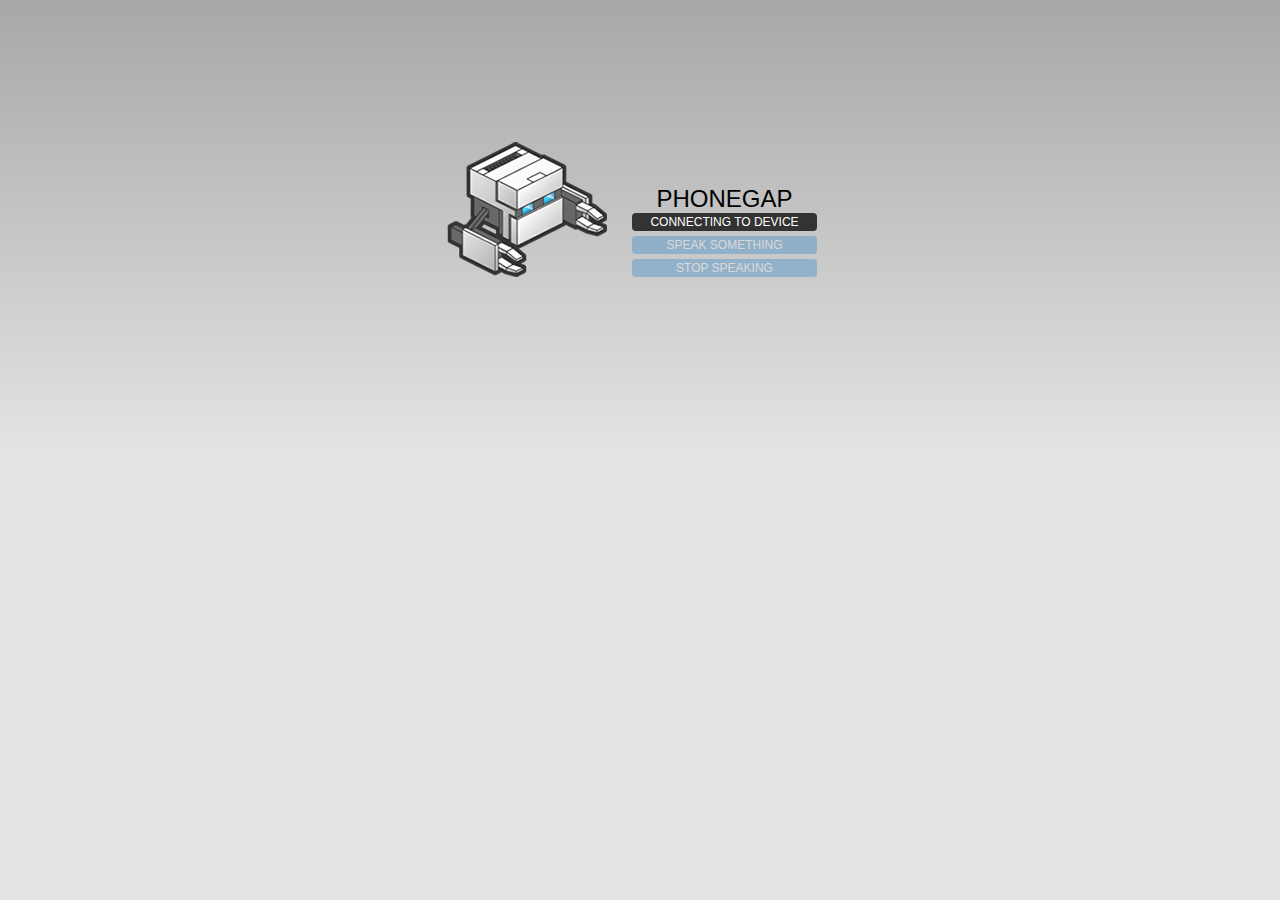
==== www/index.html @ f7795643 "PhoneGap MobileAccessibility Test Application for iOS and Android" ====
<!DOCTYPE html>
<!--
    Licensed to the Apache Software Foundation (ASF) under one
    or more contributor license agreements.  See the NOTICE file
    distributed with this work for additional information
    regarding copyright ownership.  The ASF licenses this file
    to you under the Apache License, Version 2.0 (the
    "License"); you may not use this file except in compliance
    with the License.  You may obtain a copy of the License at

    http://www.apache.org/licenses/LICENSE-2.0

    Unless required by applicable law or agreed to in writing,
    software distributed under the License is distributed on an
    "AS IS" BASIS, WITHOUT WARRANTIES OR CONDITIONS OF ANY
     KIND, either express or implied.  See the License for the
    specific language governing permissions and limitations
    under the License.
-->
<html>
    <head>
        <meta charset="utf-8" />
        <meta name="format-detection" content="telephone=no" />
        <meta name="viewport" content="user-scalable=no, initial-scale=1, maximum-scale=1, minimum-scale=1, width=device-width, height=device-height, target-densitydpi=device-dpi" />
        <link rel="stylesheet" type="text/css" href="css/index.css" />
        <title>PhoneGap Accessibility</title>
    </head>
    <body>
        <div class="app">
            <h1>PhoneGap</h1>
            <div id="devicereadystatus" role="status" class="statusitem blink">
                <p class="deviceready off">Connecting to Device</p>
                <p class="deviceready on">Device is Ready</p>
            </div>
            <div class="ios-specific android-specific">
                <div id="screenreaderstatus" role="status" class="statusitem blink">
                    <p class="screenreader off">Screen Reader is OFF</p>
                    <p class="screenreader on">Screen Reader is ON</p>
                </div>
            </div>
            <div class="android-specific">
                <div id="chromevoxstatus" role="alert" class="statusitem blink" hidden="hidden">
                    <p class="chromevox alert">ChromeVox is UNAVAILABLE</p>
                </div>
            </div>
            <div class="ios-specific android-specific">
                <div id="closedcaptioningstatus" role="status" class="statusitem blink">
                    <p class="closedcaptioning off">Closed Captioning is OFF</p>
                    <p class="closedcaptioning on">Closed Captioning is ON</p>
                </div>
            </div>
            <div class="statusitem">
                <button id="speak" class="postnotificationbutton" value="Hey there! This is a test of a generic speak command." disabled>Speak Something</button>
            </div>
            <div class="statusitem">
                <button id="stop" class="postnotificationbutton" value="Hello again! This is a test of the stop speaking command. This countdown should stop before it reaches zero. Ten, Nine, Eight, Seven, Six, Five, Four, Three, Two, One, Zero." disabled>Stop Speaking</button>
            </div>
            <div class="ios-specific">
                <h2>iOS Specific</h2>
                <div id="guidedaccessstatus" role="status" class="statusitem blink">
                    <p class="guidedaccess off">Guided Access is OFF</p>
                    <p class="guidedaccess on">Guided Access is ON</p>
                </div>
                <div id="invertcolorsstatus" role="status" aria-channel="general" class="statusitem blink">
                    <p class="invertcolors off">Invert Colors is OFF</p>
                    <p class="invertcolors on">Invert Colors is ON</p>
                </div>
                <div id="monoaudiostatus" role="status" aria-channel="general" class="statusitem blink">
                    <p class="monoaudio off">Audio is STEREO</p>
                    <p class="monoaudio on">Audio is MONO</p>
                </div>
                <div class="statusitem">
                    <button id="postannouncementnotification" class="postnotificationbutton" value="This is a test of an announcement notification." disabled>Post Announcement Notification</button>
                </div>
                <div class="statusitem">
                    <button id="postlayoutchangednotification" class="postnotificationbutton" value="This is a test of a layout changed notification." disabled>Post Layout Changed Notification</button>
                </div>
                <div class="statusitem">
                    <button id="postpagescrollednotification" class="postnotificationbutton" value="This is a test of a page scrolled notification." disabled>Post Page Scrolled Notification</button>
                </div>
                <div class="statusitem">
                    <button id="postscreenchangednotification" class="postnotificationbutton" value="This is a test of a screen changed notification. " disabled>Post Screen Changed Notification</button>
                </div>
            </div>
            <div class="android-specific">
                <h2>Android Specific</h2>
                <div id="touchexplorationstatus" role="status" class="statusitem blink">
                    <p class="touchexploration off">Touch Exploration is OFF</p>
                    <p class="touchexploration on">Touch Exploration is ON</p>
                </div>
            </div>

        </div>
        <script type="text/javascript" src="cordova.js"></script>
        <script type="text/javascript" src="js/index.js"></script>
        <script type="text/javascript">
            app.initialize();
        </script>
    </body>
</html>
---- www/css/index.css ----
/*
 * Licensed to the Apache Software Foundation (ASF) under one
 * or more contributor license agreements.  See the NOTICE file
 * distributed with this work for additional information
 * regarding copyright ownership.  The ASF licenses this file
 * to you under the Apache License, Version 2.0 (the
 * "License"); you may not use this file except in compliance
 * with the License.  You may obtain a copy of the License at
 *
 * http://www.apache.org/licenses/LICENSE-2.0
 *
 * Unless required by applicable law or agreed to in writing,
 * software distributed under the License is distributed on an
 * "AS IS" BASIS, WITHOUT WARRANTIES OR CONDITIONS OF ANY
 * KIND, either express or implied.  See the License for the
 * specific language governing permissions and limitations
 * under the License.
 */
* {
    -webkit-tap-highlight-color: rgba(0,0,0,0); /* make transparent link selection, adjust last value opacity 0 to 1.0 */
}

body {
    -webkit-touch-callout: none;                /* prevent callout to copy image, etc when tap to hold */
    -webkit-text-size-adjust: none;             /* prevent webkit from resizing text to fit */
    -webkit-user-select: none;                  /* prevent copy paste, to allow, change 'none' to 'text' */
    background-color:#E4E4E4;
    background-image:linear-gradient(top, #A7A7A7 0%, #E4E4E4 51%);
    background-image:-webkit-linear-gradient(top, #A7A7A7 0%, #E4E4E4 51%);
    background-image:-ms-linear-gradient(top, #A7A7A7 0%, #E4E4E4 51%);
    background-image:-webkit-gradient(
        linear,
        left top,
        left bottom,
        color-stop(0, #A7A7A7),
        color-stop(0.51, #E4E4E4)
    );
    background-attachment:fixed;
    font-family: -apple-system-font, 'HelveticaNeue-Light', 'HelveticaNeue', Helvetica, Arial, sans-serif;
    font-size:0.75em;
    font-weight: 200;
    height:100%;
    margin:0px;
    padding:0px;
    text-transform:uppercase;
    width:100%;
}

body .android-specific,
body .ios-specific {
	display: none;
}

body.ios .ios-specific,
body.android .android-specific {
	display: block;
}

[hidden] {
	display:none;
}

/* Portrait layout (default) */
.app {
    background:url(../img/logo.png) no-repeat center top; /* 170px x 200px */
    position:absolute;             /* position in the center of the screen */
    left:50%;
    top:25%;
    height:50px;                   /* text area height */
    width:225px;                   /* text area width */
    text-align:center;
    padding:180px 0px 0px 0px;     /* image height is 200px (bottom 20px are overlapped with text) */
    margin:-115px 0px 0px -112px;  /* offset vertical: half of image height and text area height */
                                   /* offset horizontal: half of text area width */
}

/* Landscape layout (with min-width) */
@media screen and (min-aspect-ratio: 1/1) and (min-width:400px) {
    .app {
        background-position:left center;
        padding:50px 0px 50px 170px;  /* padding-top + padding-bottom + text area = image height */
        margin:-90px 0px 0px -198px;  /* offset vertical: half of image height */
                                      /* offset horizontal: half of image width and text area width */
    }
}

h1 {
    font-size:2em;
    font-weight:normal;
    margin:0px;
    overflow:visible;
    padding:0px;
    text-align:center;
}

h2 {
    font-size:1.5em;
    font-weight:normal;
    margin:0.5em 0 0;
    overflow:visible;
    padding:0px;
    text-align:center;
}

.statusitem > p,
.statusitem > button {
    border-radius:4px;
    -webkit-border-radius:4px;
    color:#FFFFFF;
    font-size:1em;
    margin: 0px 20px 5px;
    padding:2px;
    border-style: none;
    position: relative;
    box-sizing: border-box;
    background-clip: padding-box;
    width: 185px;
    text-transform:uppercase;
}

.statusitem > button {
    background-color: #1379CA;
    display:block;
}

.statusitem > button:disabled {
    opacity: 0.3;
    cursor: default;
    pointer-events: none;
}

.statusitem > .listening,
.statusitem > .off {
    background-color:#333333;
    display:block;
}

.statusitem > .received,
.statusitem > .on {
    background-color:#4B946A;
    display:none;
}

.statusitem > .alert {
	background-color:#EC514E;
}

@keyframes fade {
    from { opacity: 1.0; }
    50% { opacity: 0.4; }
    to { opacity: 1.0; }
}
 
@-webkit-keyframes fade {
    from { opacity: 1.0; }
    50% { opacity: 0.4; }
    to { opacity: 1.0; }
}
 
.blink {
    animation:fade 3000ms infinite;
    -webkit-animation:fade 3000ms infinite;
}
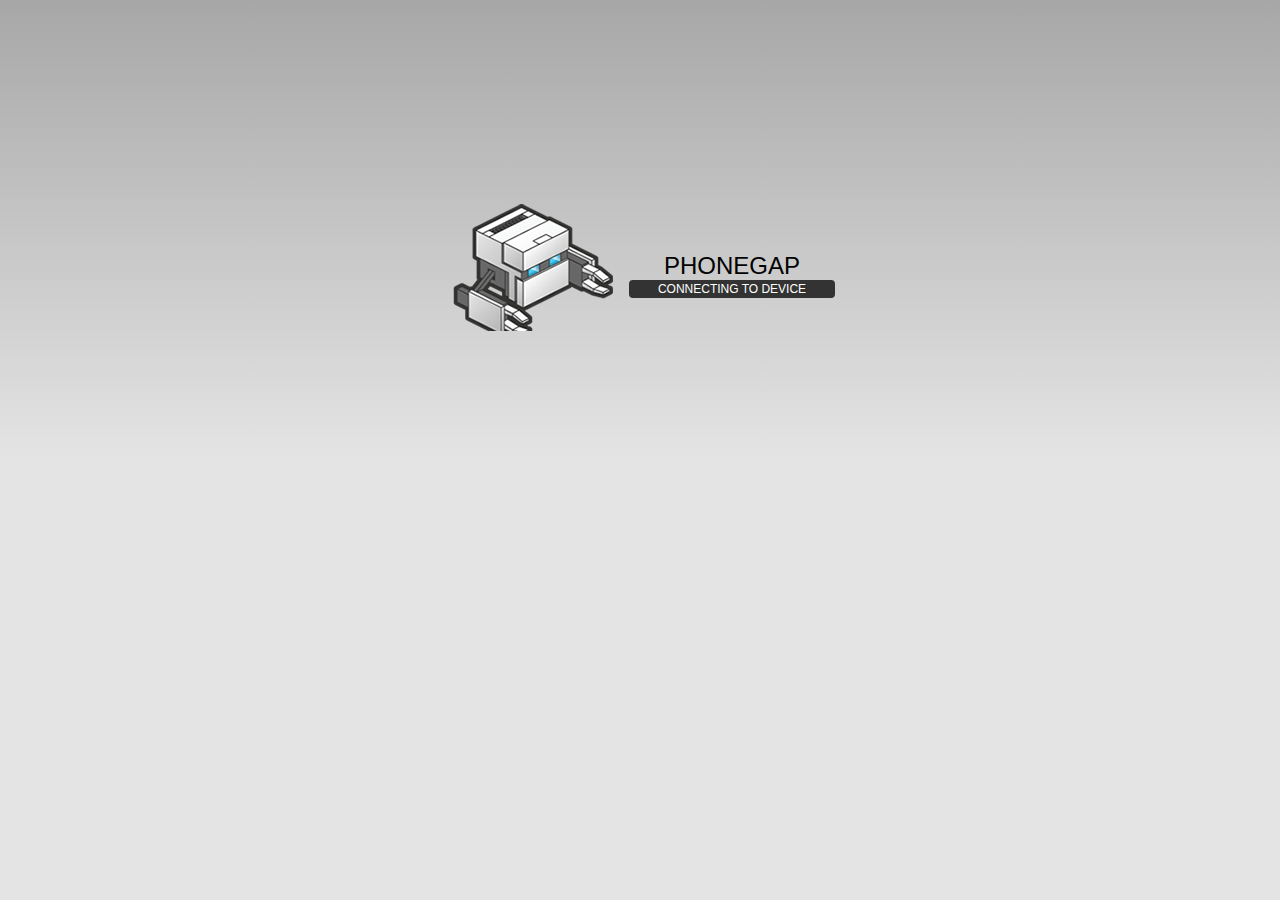
==== commit 2f02644e: "Demonstrate MobileAccessibility.usePreferredTextZoom() functionality" ====
--- a/www/index.html
+++ b/www/index.html
@@ -48,12 +48,19 @@
                     <p class="closedcaptioning off">Closed Captioning is OFF</p>
                     <p class="closedcaptioning on">Closed Captioning is ON</p>
                 </div>
-            </div>
-            <div class="statusitem">
-                <button id="speak" class="postnotificationbutton" value="Hey there! This is a test of a generic speak command." disabled>Speak Something</button>
-            </div>
-            <div class="statusitem">
-                <button id="stop" class="postnotificationbutton" value="Hello again! This is a test of the stop speaking command. This countdown should stop before it reaches zero. Ten, Nine, Eight, Seven, Six, Five, Four, Three, Two, One, Zero." disabled>Stop Speaking</button>
+                <div class="statusitem">
+                    <button id="speak" class="postnotificationbutton" value="Hey there! This is a test of a generic speak command." disabled>Speak Something</button>
+	            </div>
+	            <div class="statusitem">
+	                <button id="stop" class="postnotificationbutton" value="Hello again! This is a test of the stop speaking command. This countdown should stop before it reaches zero. Ten, Nine, Eight, Seven, Six, Five, Four, Three, Two, One, Zero." disabled>Stop Speaking</button>
+	            </div>
+	            <div id="preferredtextzoomstatus" class="statusitem">
+	                <label class="topcoat-checkbox" for="preferredtextzoom">
+	                  <input type="checkbox" id="preferredtextzoom">
+	                  <div class="topcoat-checkbox__checkmark"></div>
+	                  Use Preferred Text Zoom
+	                </label>
+	            </div>
             </div>
             <div class="ios-specific">
                 <h2>iOS Specific</h2>
--- a/www/css/index.css
+++ b/www/css/index.css
@@ -24,6 +24,7 @@
     -webkit-touch-callout: none;                /* prevent callout to copy image, etc when tap to hold */
     -webkit-text-size-adjust: none;             /* prevent webkit from resizing text to fit */
     -webkit-user-select: none;                  /* prevent copy paste, to allow, change 'none' to 'text' */
+    background-attachment: fixed;
     background-color:#E4E4E4;
     background-image:linear-gradient(top, #A7A7A7 0%, #E4E4E4 51%);
     background-image:-webkit-linear-gradient(top, #A7A7A7 0%, #E4E4E4 51%);
@@ -35,10 +36,7 @@
         color-stop(0, #A7A7A7),
         color-stop(0.51, #E4E4E4)
     );
-    background-attachment:fixed;
-    font-family: -apple-system-font, 'HelveticaNeue-Light', 'HelveticaNeue', Helvetica, Arial, sans-serif;
-    font-size:0.75em;
-    font-weight: 200;
+    font: -apple-system-tall-body;
     height:100%;
     margin:0px;
     padding:0px;
@@ -48,45 +46,49 @@
 
 body .android-specific,
 body .ios-specific {
-	display: none;
+    display: none;
 }
 
 body.ios .ios-specific,
 body.android .android-specific {
-	display: block;
+    display: block;
 }
 
 [hidden] {
-	display:none;
+    display:none;
 }
 
 /* Portrait layout (default) */
 .app {
     background:url(../img/logo.png) no-repeat center top; /* 170px x 200px */
-    position:absolute;             /* position in the center of the screen */
-    left:50%;
-    top:25%;
-    height:50px;                   /* text area height */
-    width:225px;                   /* text area width */
+    height:auto; /* text area height */
+    left: 50%;
     text-align:center;
-    padding:180px 0px 0px 0px;     /* image height is 200px (bottom 20px are overlapped with text) */
-    margin:-115px 0px 0px -112px;  /* offset vertical: half of image height and text area height */
-                                   /* offset horizontal: half of text area width */
+    padding:180px 0px 0px 0px; /* image height is 200px (bottom 20px are overlapped with text) */
+    margin: 25% auto 5% -9.5em;  /* offset vertical: half of image height and text area height */
+                         /* offset horizontal: half of text area width */
+    max-width: 100%;
+    width:19em; /* text area width */
+
+    font-family: 'HelveticaNeue-Light', 'HelveticaNeue', Helvetica, Arial, sans-serif;
+    font-size:0.75em;
+    font-weight: 200;
+    position: absolute;
 }
 
 /* Landscape layout (with min-width) */
 @media screen and (min-aspect-ratio: 1/1) and (min-width:400px) {
     .app {
-        background-position:left center;
-        padding:50px 0px 50px 170px;  /* padding-top + padding-bottom + text area = image height */
-        margin:-90px 0px 0px -198px;  /* offset vertical: half of image height */
-                                      /* offset horizontal: half of image width and text area width */
+        background-position: left -20px;
+        padding: 60px 0px 30px 170px;  /* padding-top + padding-bottom + text area = image height */
+        margin: 15% auto 3% -16em; /* offset vertical: half of image height */
+                            /* offset horizontal: half of image width and text area width */
     }
 }
 
 h1 {
     font-size:2em;
-    font-weight:normal;
+    font-weight: 200;
     margin:0px;
     overflow:visible;
     padding:0px;
@@ -95,7 +97,7 @@
 
 h2 {
     font-size:1.5em;
-    font-weight:normal;
+    font-weight: 200;
     margin:0.5em 0 0;
     overflow:visible;
     padding:0px;
@@ -107,14 +109,15 @@
     border-radius:4px;
     -webkit-border-radius:4px;
     color:#FFFFFF;
-    font-size:1em;
-    margin: 0px 20px 5px;
+    font-size: 1em;
+    font-weight: normal;
+    margin: 0 auto 0.25em;
     padding:2px;
     border-style: none;
     position: relative;
     box-sizing: border-box;
     background-clip: padding-box;
-    width: 185px;
+    width: 90%;
     text-transform:uppercase;
 }
 
@@ -142,7 +145,7 @@
 }
 
 .statusitem > .alert {
-	background-color:#EC514E;
+    background-color:#EC514E;
 }
 
 @keyframes fade {
@@ -150,14 +153,127 @@
     50% { opacity: 0.4; }
     to { opacity: 1.0; }
 }
- 
+
 @-webkit-keyframes fade {
     from { opacity: 1.0; }
     50% { opacity: 0.4; }
     to { opacity: 1.0; }
 }
- 
+
 .blink {
     animation:fade 3000ms infinite;
     -webkit-animation:fade 3000ms infinite;
 }
+
+.title {
+    letter-spacing: -.065em;
+}
+
+input[type="checkbox"] {
+  position: absolute;
+  overflow: hidden;
+  padding: 0;
+  border: 0;
+  opacity: 0.001;
+  z-index: 1;
+  vertical-align: top;
+  outline: none;
+  height: 1rem;
+  width: 1rem;
+  margin-top: 0;
+  margin-right: -1rem;
+  margin-bottom: -1rem;
+  margin-left: 0;
+}
+
+.topcoat-checkbox__checkmark {
+  -moz-box-sizing: border-box;
+  box-sizing: border-box;
+  background-clip: padding-box;
+  position: relative;
+  display: inline-block;
+  vertical-align: top;
+  cursor: default;
+  -webkit-user-select: none;
+  -moz-user-select: none;
+  -ms-user-select: none;
+  user-select: none;
+  width: 1rem;
+  height: 1rem;
+}
+
+.topcoat-checkbox {
+  position: relative;
+  display: inline-block;
+  vertical-align: top;
+  cursor: default;
+  -webkit-user-select: none;
+  -moz-user-select: none;
+  -ms-user-select: none;
+  user-select: none;
+  line-height: 1rem;
+  text-align: start;
+}
+
+input[type="checkbox"]:disabled + .topcoat-checkbox__checkmark {
+  opacity: 0.3;
+  cursor: default;
+  pointer-events: none;
+}
+
+.topcoat-checkbox__checkmark:before,
+.topcoat-checkbox__checkmark:after {
+  content: '';
+  position: absolute;
+}
+
+.topcoat-checkbox__checkmark:before {
+  -moz-box-sizing: border-box;
+  box-sizing: border-box;
+  background-clip: padding-box;
+  width: 1rem;
+  height: 1rem;
+  background: #e5e9e8;
+  border: 0.0625rem solid #9daca9;
+  border-radius: 3px;
+  box-shadow: inset 0 0.0625rem #fff;
+}
+
+
+input[type="checkbox"]:checked + .topcoat-checkbox__checkmark:after {
+  opacity: 1;
+}
+
+.topcoat-checkbox__checkmark:after {
+  top: 0.125rem;
+  left: 0.0625rem;
+  opacity: 0;
+  width: 0.875rem;
+  height: 0.25rem;
+  background: transparent;
+  border: 0.4375rem solid #454545;
+  border-width: 0.1875rem;
+  border-top: none;
+  border-right: none;
+  border-radius: 1px;
+  -webkit-transform: rotate(-50deg);
+  -ms-transform: rotate(-50deg);
+  transform: rotate(-50deg);
+}
+
+input[type="checkbox"]:focus + .topcoat-checkbox__checkmark:before {
+  border: 0.0625rem solid #0036ff;
+  box-shadow: inset 0 0.0625rem rgba(255,255,255,0.36), 0 0 0 0.125rem #6fb5f1;
+}
+
+input[type="checkbox"]:active + .topcoat-checkbox__checkmark:before {
+  border: 0.0625rem solid #9daca9;
+  background-color: #d2d6d6;
+  box-shadow: inset 0 1px rgba(0,0,0,0.1);
+}
+
+input[type="checkbox"]:disabled:active + .topcoat-checkbox__checkmark:before {
+  border: 0.0625rem solid #9daca9;
+  background: #e5e9e8;
+  box-shadow: inset 0 1px #fff;
+}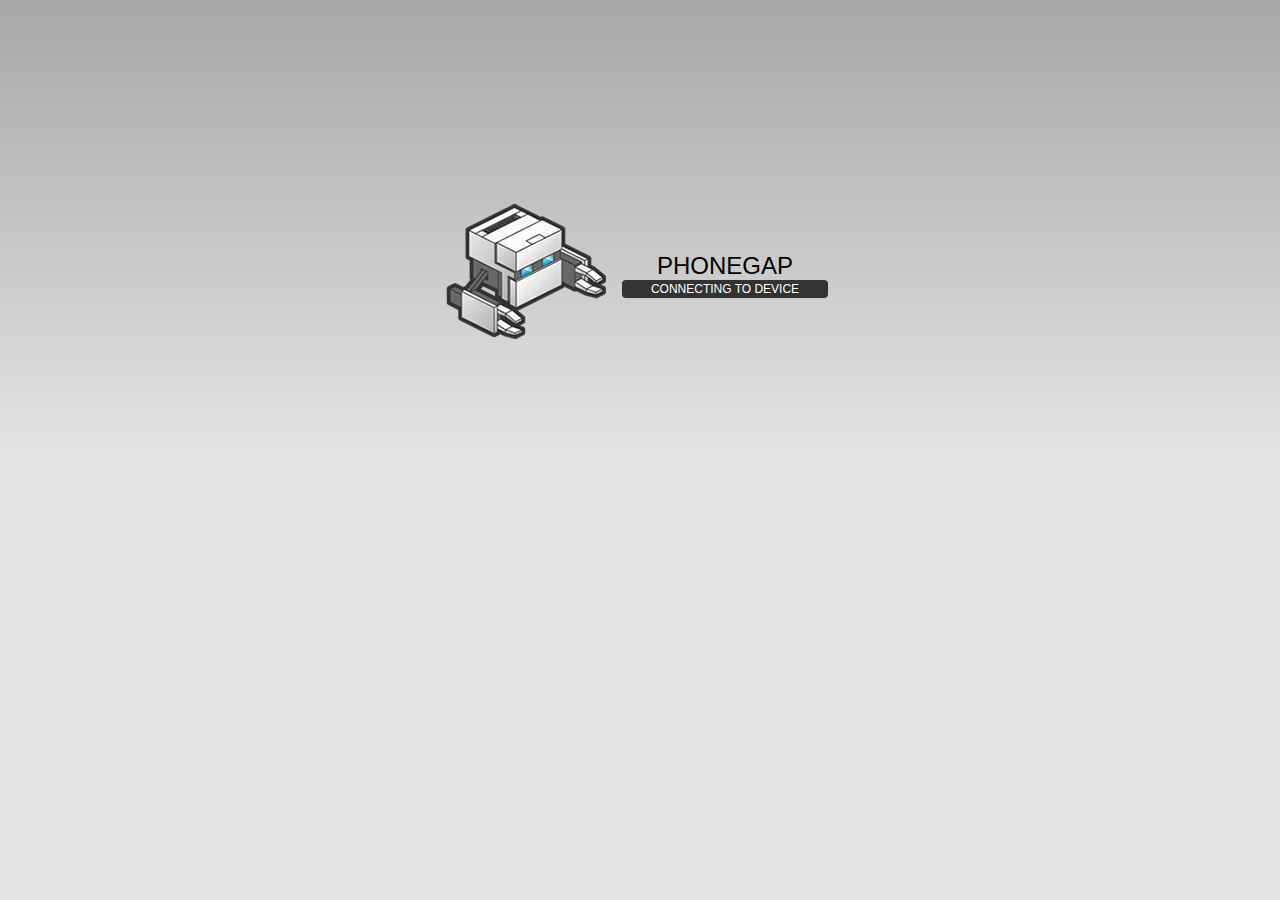
==== commit 53a86cf0: "Fix layout with large text sizes" ====
--- a/www/index.html
+++ b/www/index.html
@@ -27,7 +27,7 @@
     </head>
     <body>
         <div class="app">
-            <h1>PhoneGap</h1>
+            <h1 aria-label="Phone Gap">PhoneGap</h1>
             <div id="devicereadystatus" role="status" class="statusitem blink">
                 <p class="deviceready off">Connecting to Device</p>
                 <p class="deviceready on">Device is Ready</p>
--- a/www/css/index.css
+++ b/www/css/index.css
@@ -36,12 +36,16 @@
         color-stop(0, #A7A7A7),
         color-stop(0.51, #E4E4E4)
     );
-    font: -apple-system-tall-body;
+    /* using and Apple system font provides native support for dynamic type on iOS 7,
+       but if used with the MobileAccessibility plugin's usePreferredTextZoom feature,
+       font scaling will be applied twice. */
+    /* font: -apple-system-tall-body; */
     height:100%;
     margin:0px;
     padding:0px;
     text-transform:uppercase;
     width:100%;
+    text-align: center;
 }
 
 body .android-specific,
@@ -62,10 +66,9 @@
 .app {
     background:url(../img/logo.png) no-repeat center top; /* 170px x 200px */
     height:auto; /* text area height */
-    left: 50%;
     text-align:center;
     padding:180px 0px 0px 0px; /* image height is 200px (bottom 20px are overlapped with text) */
-    margin: 25% auto 5% -9.5em;  /* offset vertical: half of image height and text area height */
+    margin: 25% auto 5% auto;  /* offset vertical: half of image height and text area height */
                          /* offset horizontal: half of text area width */
     max-width: 100%;
     width:19em; /* text area width */
@@ -73,15 +76,14 @@
     font-family: 'HelveticaNeue-Light', 'HelveticaNeue', Helvetica, Arial, sans-serif;
     font-size:0.75em;
     font-weight: 200;
-    position: absolute;
 }
 
 /* Landscape layout (with min-width) */
 @media screen and (min-aspect-ratio: 1/1) and (min-width:400px) {
     .app {
         background-position: left -20px;
-        padding: 60px 0px 30px 170px;  /* padding-top + padding-bottom + text area = image height */
-        margin: 15% auto 3% -16em; /* offset vertical: half of image height */
+        padding: 60px 0px 60px 170px;  /* padding-top + padding-bottom + text area = image height */
+        margin: 15% auto 3% auto; /* offset vertical: half of image height */
                             /* offset horizontal: half of image width and text area width */
     }
 }
@@ -106,7 +108,7 @@
 
 .statusitem > p,
 .statusitem > button {
-    border-radius:4px;
+    border-radius: 4px;
     -webkit-border-radius:4px;
     color:#FFFFFF;
     font-size: 1em;
@@ -118,6 +120,7 @@
     box-sizing: border-box;
     background-clip: padding-box;
     width: 90%;
+    max-width: 90%;
     text-transform:uppercase;
 }
 
@@ -176,14 +179,15 @@
   border: 0;
   opacity: 0.001;
   z-index: 1;
-  vertical-align: top;
+  vertical-align: middle;
   outline: none;
-  height: 1rem;
-  width: 1rem;
+  height: 1em;
+  width: 1em;
   margin-top: 0;
-  margin-right: -1rem;
-  margin-bottom: -1rem;
+  margin-right: -1em;
+  margin-bottom: -1em;
   margin-left: 0;
+  line-height: 1em;
 }
 
 .topcoat-checkbox__checkmark {
@@ -192,26 +196,26 @@
   background-clip: padding-box;
   position: relative;
   display: inline-block;
-  vertical-align: top;
+  vertical-align: middle;
   cursor: default;
   -webkit-user-select: none;
   -moz-user-select: none;
   -ms-user-select: none;
   user-select: none;
-  width: 1rem;
-  height: 1rem;
+  width: 1em;
+  height: 1em;
+  line-height: 1em;
 }
 
 .topcoat-checkbox {
   position: relative;
   display: inline-block;
-  vertical-align: top;
+  vertical-align: middle;
   cursor: default;
   -webkit-user-select: none;
   -moz-user-select: none;
   -ms-user-select: none;
   user-select: none;
-  line-height: 1rem;
   text-align: start;
 }
 
@@ -231,12 +235,13 @@
   -moz-box-sizing: border-box;
   box-sizing: border-box;
   background-clip: padding-box;
-  width: 1rem;
-  height: 1rem;
+  width: 1em;
+  height: 1em;
   background: #e5e9e8;
   border: 0.0625rem solid #9daca9;
   border-radius: 3px;
   box-shadow: inset 0 0.0625rem #fff;
+  line-height: 1em;
 }
 
 
@@ -245,35 +250,36 @@
 }
 
 .topcoat-checkbox__checkmark:after {
-  top: 0.125rem;
-  left: 0.0625rem;
+  top: 0.125em;
+  left: 0.0625em;
   opacity: 0;
-  width: 0.875rem;
-  height: 0.25rem;
+  width: 0.875em;
+  height: 0.25em;
   background: transparent;
-  border: 0.4375rem solid #454545;
-  border-width: 0.1875rem;
+  border: 0.4375em solid #454545;
+  border-width: 0.1875em;
   border-top: none;
   border-right: none;
   border-radius: 1px;
   -webkit-transform: rotate(-50deg);
   -ms-transform: rotate(-50deg);
   transform: rotate(-50deg);
+  line-height: 1em;
 }
 
 input[type="checkbox"]:focus + .topcoat-checkbox__checkmark:before {
   border: 0.0625rem solid #0036ff;
-  box-shadow: inset 0 0.0625rem rgba(255,255,255,0.36), 0 0 0 0.125rem #6fb5f1;
+  box-shadow: inset 0 0.0625rem rgba(255,255,255,0.36), 0 0 0 0.125em #6fb5f1;
 }
 
 input[type="checkbox"]:active + .topcoat-checkbox__checkmark:before {
   border: 0.0625rem solid #9daca9;
   background-color: #d2d6d6;
-  box-shadow: inset 0 1px rgba(0,0,0,0.1);
+  box-shadow: inset 0 0.0625rem rgba(0,0,0,0.1);
 }
 
 input[type="checkbox"]:disabled:active + .topcoat-checkbox__checkmark:before {
   border: 0.0625rem solid #9daca9;
   background: #e5e9e8;
-  box-shadow: inset 0 1px #fff;
-}+  box-shadow: inset 0 0.0625rem #fff;
+}
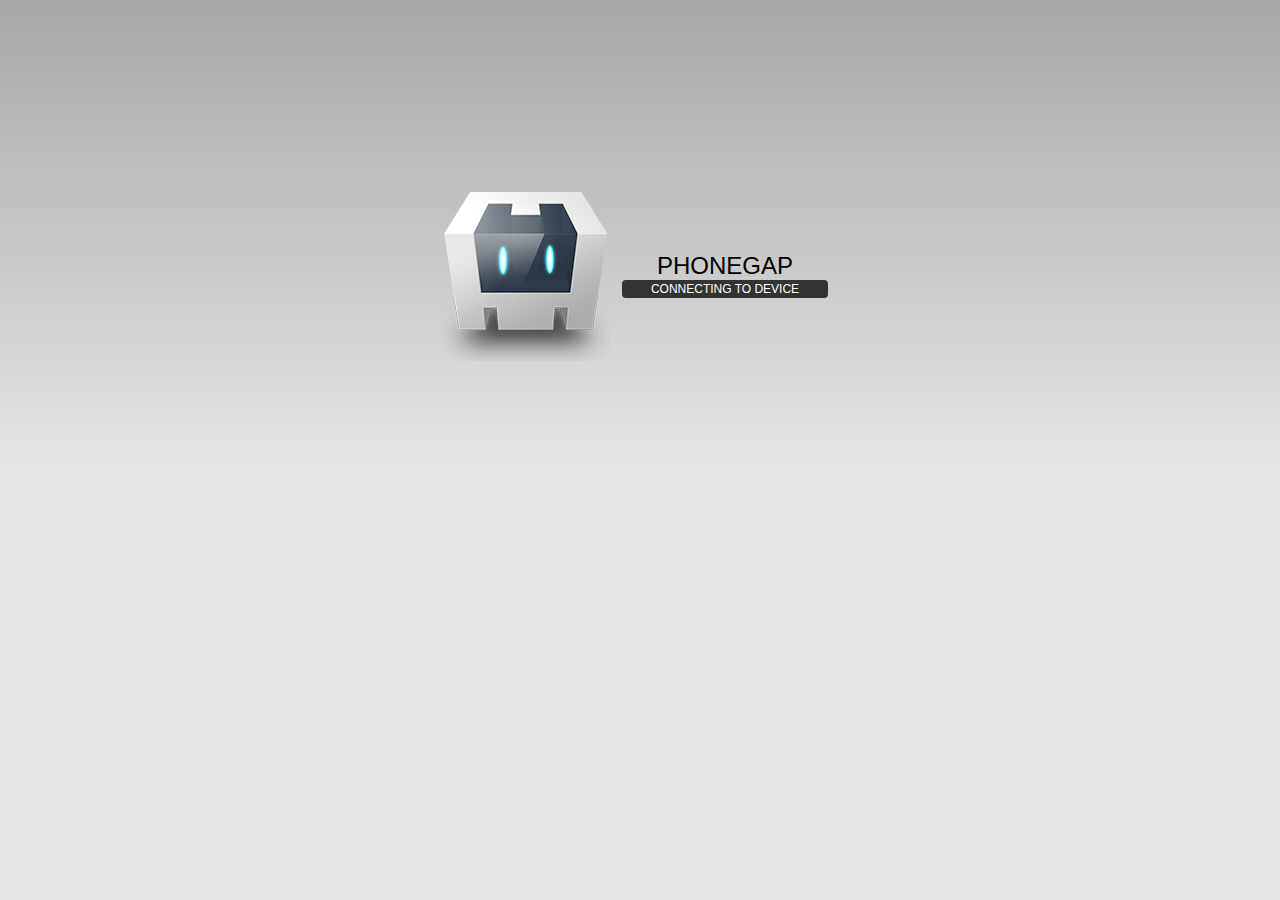
==== commit 6eeca34e: "Add additional iOS accessibility features" ====
--- a/www/index.html
+++ b/www/index.html
@@ -20,61 +20,97 @@
 <html>
     <head>
         <meta charset="utf-8" />
+        <meta http-equiv="Content-Security-Policy" content="default-src 'self' data: gap: https://ssl.gstatic.com 'unsafe-eval'; style-src 'self' 'unsafe-inline'; media-src *">
         <meta name="format-detection" content="telephone=no" />
-        <meta name="viewport" content="user-scalable=no, initial-scale=1, maximum-scale=1, minimum-scale=1, width=device-width, height=device-height, target-densitydpi=device-dpi" />
+        <meta name="msapplication-tap-highlight" content="no">
+        <meta name="viewport" content="user-scalable=yes, initial-scale=1, maximum-scale=4, minimum-scale=1, width=device-width, height=device-height" />
         <link rel="stylesheet" type="text/css" href="css/index.css" />
         <title>PhoneGap Accessibility</title>
     </head>
     <body>
         <div class="app">
             <h1 aria-label="Phone Gap">PhoneGap</h1>
-            <div id="devicereadystatus" role="status" class="statusitem blink">
+            <div id="devicereadystatus" role="status" class="statusitem">
                 <p class="deviceready off">Connecting to Device</p>
                 <p class="deviceready on">Device is Ready</p>
             </div>
             <div class="ios-specific android-specific">
-                <div id="screenreaderstatus" role="status" class="statusitem blink">
+                <div id="screenreaderstatus" role="status" class="statusitem">
                     <p class="screenreader off">Screen Reader is OFF</p>
                     <p class="screenreader on">Screen Reader is ON</p>
                 </div>
             </div>
             <div class="android-specific">
-                <div id="chromevoxstatus" role="alert" class="statusitem blink" hidden="hidden">
+                <div id="chromevoxstatus" role="alert" class="statusitem" hidden="hidden">
                     <p class="chromevox alert">ChromeVox is UNAVAILABLE</p>
                 </div>
             </div>
             <div class="ios-specific android-specific">
-                <div id="closedcaptioningstatus" role="status" class="statusitem blink">
+                <div id="closedcaptioningstatus" role="status" class="statusitem">
                     <p class="closedcaptioning off">Closed Captioning is OFF</p>
                     <p class="closedcaptioning on">Closed Captioning is ON</p>
                 </div>
+            </div>
+            <div class="ios-specific android-specific windows-specific">
                 <div class="statusitem">
                     <button id="speak" class="postnotificationbutton" value="Hey there! This is a test of a generic speak command." disabled>Speak Something</button>
-	            </div>
-	            <div class="statusitem">
-	                <button id="stop" class="postnotificationbutton" value="Hello again! This is a test of the stop speaking command. This countdown should stop before it reaches zero. Ten, Nine, Eight, Seven, Six, Five, Four, Three, Two, One, Zero." disabled>Stop Speaking</button>
-	            </div>
-	            <div id="preferredtextzoomstatus" class="statusitem">
-	                <label class="topcoat-checkbox" for="preferredtextzoom">
-	                  <input type="checkbox" id="preferredtextzoom">
-	                  <div class="topcoat-checkbox__checkmark"></div>
-	                  Use Preferred Text Zoom
-	                </label>
-	            </div>
+                </div>
+                <div class="statusitem">
+                    <button id="stop" class="postnotificationbutton" value="Hello again! This is a test of the stop speaking command. This countdown should stop before it reaches zero. Ten, Nine, Eight, Seven, Six, Five, Four, Three, Two, One, Zero." disabled>Stop Speaking</button>
+                </div>
+                <div id="preferredtextzoomstatus" class="statusitem">
+                    <label class="topcoat-checkbox" for="preferredtextzoom">
+                        <input type="checkbox" id="preferredtextzoom" />
+                        <span class="topcoat-checkbox__checkmark"></span>
+                        Use Preferred Text Zoom
+                    </label>
+                </div>
             </div>
             <div class="ios-specific">
                 <h2>iOS Specific</h2>
-                <div id="guidedaccessstatus" role="status" class="statusitem blink">
+                <div id="boldtextstatus" role="status" class="statusitem">
+                    <p class="boldtext off">Bold Text is OFF</p>
+                    <p class="boldtext on">Bold Text is ON</p>
+                </div>
+                <div id="darkersystemcolorsstatus" role="status" class="statusitem">
+                    <p class="darkersystemcolors off">Darker System Colors is OFF</p>
+                    <p class="darkersystemcolors on">Darker System Colors is ON</p>
+                </div>
+                <div id="grayscalestatus" role="status" class="statusitem">
+                    <p class="grayscale off">Grayscale is OFF</p>
+                    <p class="grayscale on">Grayscale is ON</p>
+                </div>
+                <div id="guidedaccessstatus" role="status" class="statusitem">
                     <p class="guidedaccess off">Guided Access is OFF</p>
                     <p class="guidedaccess on">Guided Access is ON</p>
                 </div>
-                <div id="invertcolorsstatus" role="status" aria-channel="general" class="statusitem blink">
+                <div id="invertcolorsstatus" role="status" class="statusitem">
                     <p class="invertcolors off">Invert Colors is OFF</p>
                     <p class="invertcolors on">Invert Colors is ON</p>
                 </div>
-                <div id="monoaudiostatus" role="status" aria-channel="general" class="statusitem blink">
+                <div id="monoaudiostatus" role="status" class="statusitem">
                     <p class="monoaudio off">Audio is STEREO</p>
                     <p class="monoaudio on">Audio is MONO</p>
+                </div>
+                <div id="reducemotionstatus" role="status" class="statusitem">
+                    <p class="reducemotion off">Reduce Motion is OFF</p>
+                    <p class="reducemotion on">Reduce Motion is ON</p>
+                </div>
+                <div id="reducetransparencystatus" role="status" class="statusitem">
+                    <p class="reducetransparency off">Reduce Transparency is OFF</p>
+                    <p class="reducetransparency on">Reduce Transparency is ON</p>
+                </div>
+                <div id="speakscreenstatus" role="status" class="statusitem">
+                    <p class="speakscreen off">Speak Screen is OFF</p>
+                    <p class="speakscreen on">Speak Screen is ON</p>
+                </div>
+                <div id="speakselectionstatus" role="status" class="statusitem">
+                    <p class="speakselection off">Speak Selection is OFF</p>
+                    <p class="speakselection on">Speak Selection is ON</p>
+                </div>
+                <div id="switchcontrolstatus" role="status" class="statusitem">
+                    <p class="switchcontrol off">Switch Control is OFF</p>
+                    <p class="switchcontrol on">Switch Control is ON</p>
                 </div>
                 <div class="statusitem">
                     <button id="postannouncementnotification" class="postnotificationbutton" value="This is a test of an announcement notification." disabled>Post Announcement Notification</button>
@@ -91,17 +127,20 @@
             </div>
             <div class="android-specific">
                 <h2>Android Specific</h2>
-                <div id="touchexplorationstatus" role="status" class="statusitem blink">
+                <div id="touchexplorationstatus" role="status" class="statusitem">
                     <p class="touchexploration off">Touch Exploration is OFF</p>
                     <p class="touchexploration on">Touch Exploration is ON</p>
                 </div>
             </div>
-
+            <div class="windows-specific">
+                <h2>Windows Specific</h2>
+                <div id="highcontraststatus" role="status" class="statusitem">
+                    <p class="highcontrast off">High Contrast is OFF</p>
+                    <p class="highcontrast on">High Contrast is ON</p>
+                </div>
+            </div>
         </div>
         <script type="text/javascript" src="cordova.js"></script>
         <script type="text/javascript" src="js/index.js"></script>
-        <script type="text/javascript">
-            app.initialize();
-        </script>
     </body>
 </html>
--- a/www/css/index.css
+++ b/www/css/index.css
@@ -46,15 +46,25 @@
     text-transform:uppercase;
     width:100%;
     text-align: center;
+    position: absolute;
+    font-size: 1em;
+}
+
+body.amazon-fireos {
+    font-size: 1.5em;
 }
 
 body .android-specific,
-body .ios-specific {
+body .ios-specific,
+body .windows-specific {
     display: none;
 }
 
 body.ios .ios-specific,
-body.android .android-specific {
+body.android .android-specific,
+body.amazon-fireos .android-specific,
+body.windows .windows-specific
+{
     display: block;
 }
 
@@ -67,15 +77,34 @@
     background:url(../img/logo.png) no-repeat center top; /* 170px x 200px */
     height:auto; /* text area height */
     text-align:center;
-    padding:180px 0px 0px 0px; /* image height is 200px (bottom 20px are overlapped with text) */
+    padding:180px 0px 1em 0px; /* image height is 200px (bottom 20px are overlapped with text) */
     margin: 25% auto 5% auto;  /* offset vertical: half of image height and text area height */
                          /* offset horizontal: half of text area width */
     max-width: 100%;
     width:19em; /* text area width */
 
-    font-family: 'HelveticaNeue-Light', 'HelveticaNeue', Helvetica, Arial, sans-serif;
+    font-family: 'HelveticaNeue-Light', 'HelveticaNeue', Helvetica, 'Segoe UI', Tahoma, Geneva, Verdana, sans-serif;
     font-size:0.75em;
     font-weight: 200;
+    position:relative;
+}
+
+.invert .app
+{
+    filter: invert(1);
+    -webkit-filter: invert(1);
+    -moz-filter: invert(1);
+    -o-filter: invert(1);
+    -ms-filter: invert(1);
+}
+
+.invert .app > *
+{
+    filter: invert(1);
+    -webkit-filter: invert(1);
+    -moz-filter: invert(1);
+    -o-filter: invert(1);
+    -ms-filter: invert(1);
 }
 
 /* Landscape layout (with min-width) */
@@ -283,3 +312,10 @@
   background: #e5e9e8;
   box-shadow: inset 0 0.0625rem #fff;
 }
+
+@media screen and (-ms-high-contrast: active) {
+  /* All high contrast styling rules */
+  .app {
+      -ms-high-contrast-adjust: none;
+  }
+}
